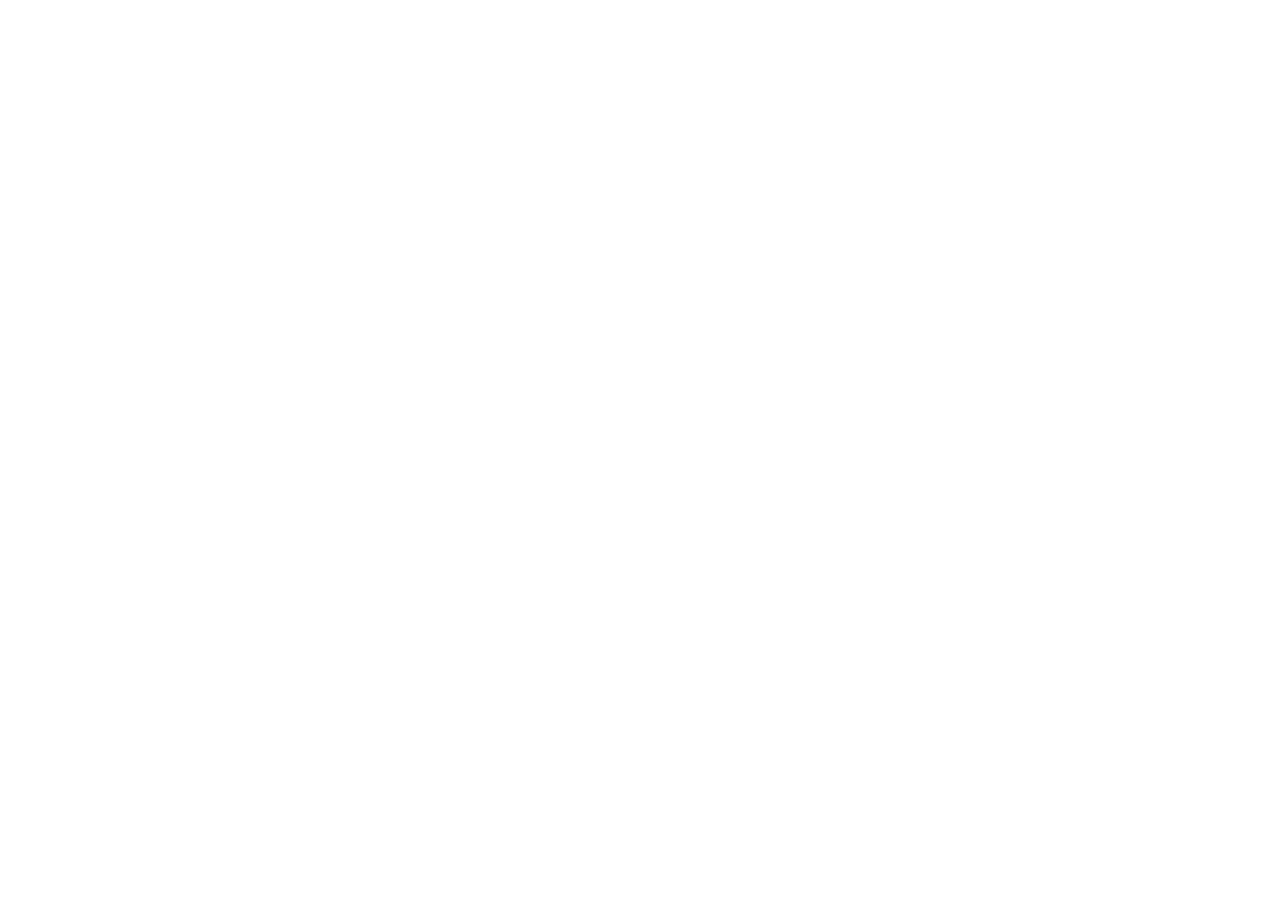
==== artigo.html @ 70959c43 "responsividade1" ====
<!DOCTYPE html>
<html lang="en">
<head>
    <meta charset="UTF-8">
    <meta http-equiv="X-UA-Compatible" content="IE=edge">
    <meta name="viewport" content="width=device-width, initial-scale=1.0">
    <title>Document</title>
</head>
<body>
    
</body>
</html>
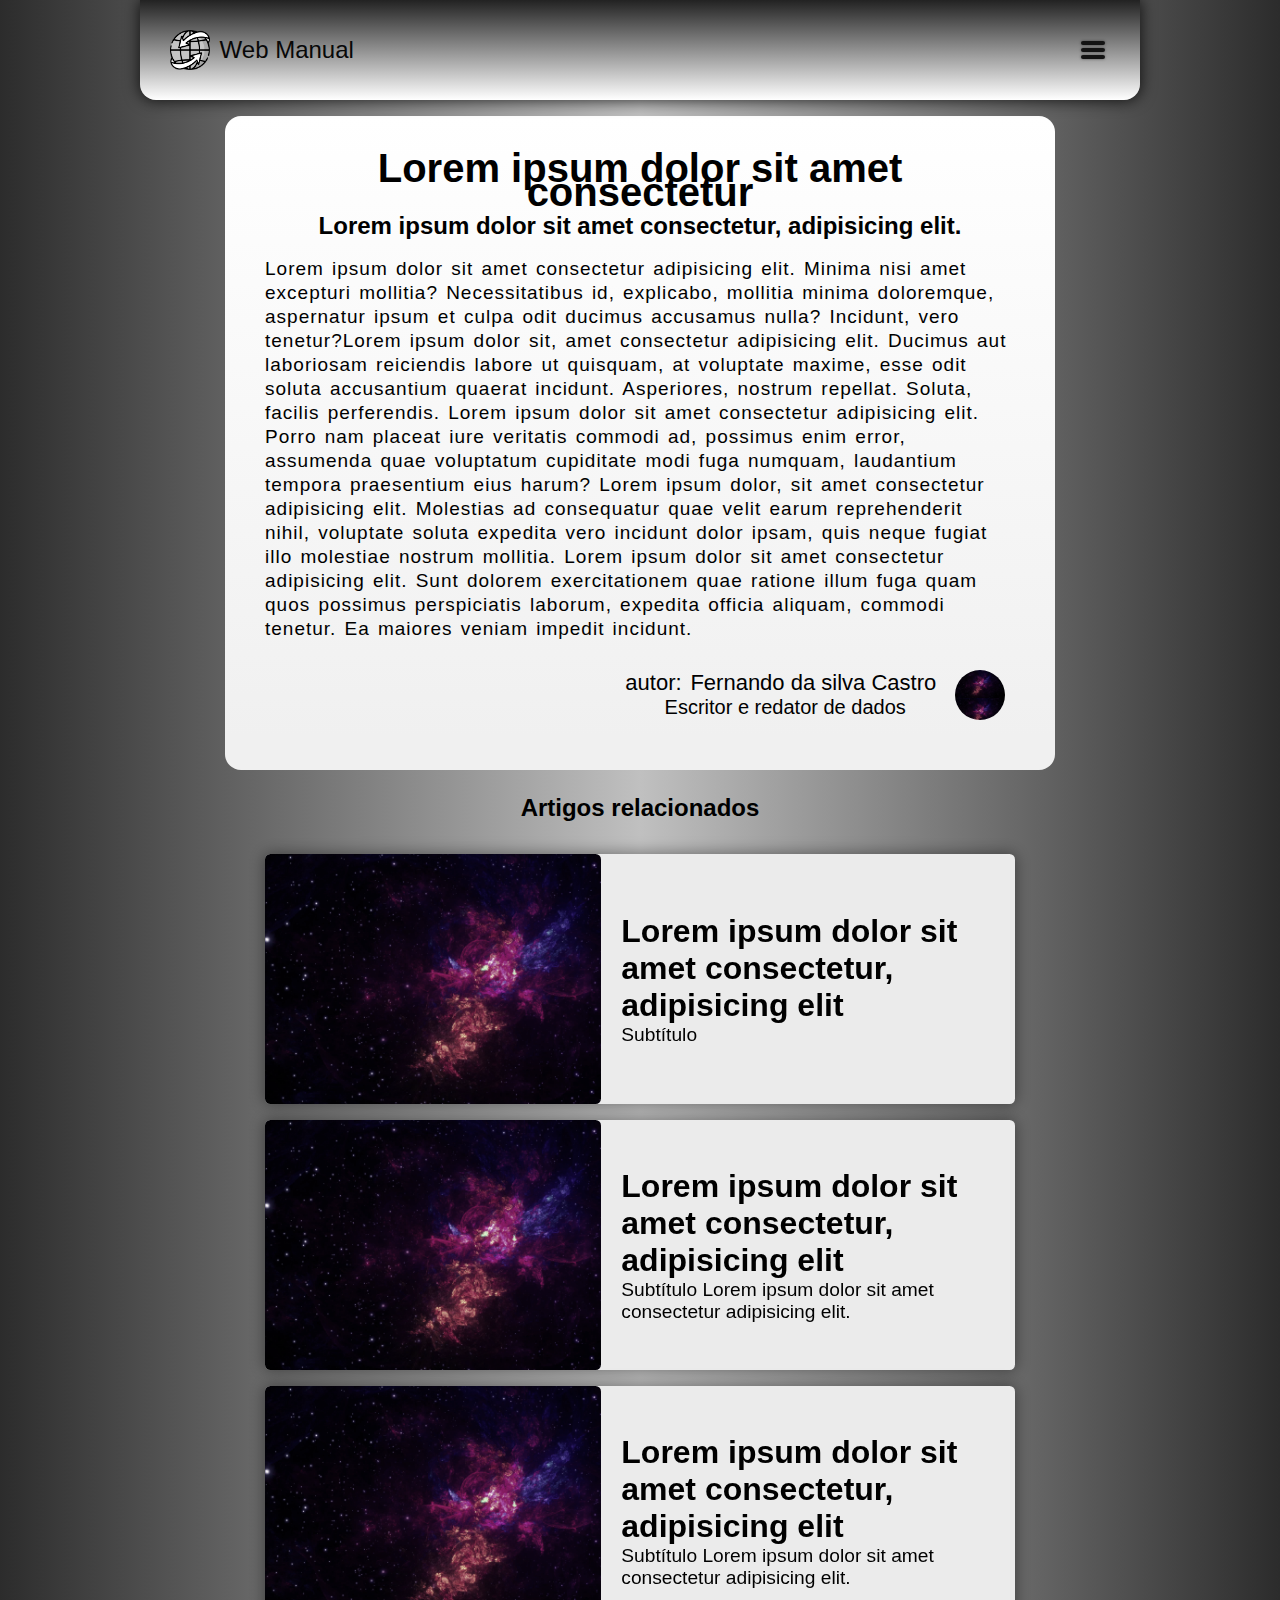
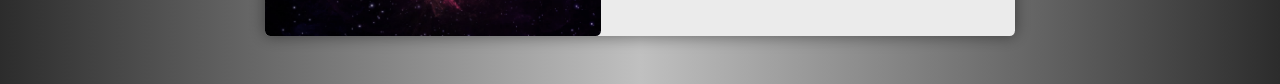
==== commit 57ee5d1f: "QUASE ACABANDO KKKKKKKK" ====
--- a/artigo.html
+++ b/artigo.html
@@ -5,8 +5,144 @@
     <meta http-equiv="X-UA-Compatible" content="IE=edge">
     <meta name="viewport" content="width=device-width, initial-scale=1.0">
     <title>Document</title>
+    <link rel="stylesheet" href="style.css">
+    
 </head>
 <body>
+  
+    
+    
+    
+    
+    
+    
+    <div id="corpo">
+    
+        <div class="containerdocabeçalho1">
+
+            <nav class="containerdocabeçalho2">
+
+                <a href="index.html" class="logo">
+                    <img src="internet1.png" alt="" height="40px" class="img1">
+                </a>
+               
+
+                <div id="menu-mobile" onclick="lista0animacao('artigo')">
+
+                    <section>
+                        <div id="l1"></div>
+                        <div id="l2"></div>
+                        <div id="l3"></div>
+                    </section>
+                    
+                </div>
+                
+            
+            
+            </nav>
+            
+            
+            
+        </div>
+        
+            
+       
+
+        <section class="contlist">
+
+            <!--Container das listas-->
+            <div id="list">
+    
+            
+        <ul id="lista0">    
+            <!--item 1-->
+            <li id="item1"><a class="itensdomenu" id="i1" href="#" onclick="lista1()">WhatsApp</a></li>
+
+            <!--Lista item 1-->
+                <ul id="lista1">
+                    <li ><a href="#" class="itensdomenu" id="i21" onclick="lista21()">Tutoriais WhatsApp</a></li>
+
+                    
+                </ul>
+                <ul id="lista2-1">
+                    <li><a href="#" class="itensdomenu" id="i31" onclick="artigoselecionado(1)">Como instalar o WhatsApp</a></li>
+                    <li><a href="#" class="itensdomenu" id="i32" onclick="artigoselecionado(2)">Como instalar o WhatsApp</a></li>
+                    <li><a href="#" class="itensdomenu">Como instalar o WhatsApp</a></li>
+                    <li><a href="#" class="itensdomenu">Como instalar o WhatsApp</a></li>
+                    <li><a href="#" class="itensdomenu">Como instalar o WhatsApp</a></li>
+                    <li><a href="#" class="itensdomenu">Como instalar o WhatsApp</a></li>
+                    <li><a href="#" class="itensdomenu">Como instalar o WhatsApp</a></li>
+                    <li><a href="#" class="itensdomenu">Como instalar o WhatsApp</a></li>
+                    <li><a href="#" class="itensdomenu">Como instalar o WhatsApp</a></li>
+                    <li><a href="#" class="itensdomenu">Como instalar o WhatsApp</a></li>
+
+                </ul>
+
+       
+    </section>
+        <article class="artigos">
+            <h1 id="titulo">Lorem ipsum dolor sit amet consectetur</h1>
+            <h2 id="subtitulo">Lorem ipsum dolor sit amet consectetur, adipisicing elit.</h2>
+            <p id="artigo">Lorem ipsum dolor sit amet consectetur adipisicing elit. Minima nisi amet excepturi mollitia? Necessitatibus id, explicabo, mollitia minima doloremque, aspernatur ipsum et culpa odit ducimus accusamus nulla? Incidunt, vero tenetur?Lorem ipsum dolor sit, amet consectetur adipisicing elit. Ducimus aut laboriosam reiciendis labore ut quisquam, at voluptate maxime, esse odit soluta accusantium quaerat incidunt. Asperiores, nostrum repellat. Soluta, facilis perferendis. Lorem ipsum dolor sit amet consectetur adipisicing elit. Porro nam placeat iure veritatis commodi ad, possimus enim error, assumenda quae voluptatum cupiditate modi fuga numquam, laudantium tempora praesentium eius harum? Lorem ipsum dolor, sit amet consectetur adipisicing elit. Molestias ad consequatur quae velit earum reprehenderit nihil, voluptate soluta expedita vero incidunt dolor ipsam, quis neque fugiat illo molestiae nostrum mollitia. Lorem ipsum dolor sit amet consectetur adipisicing elit. Sunt dolorem exercitationem quae ratione illum fuga quam quos possimus perspiciatis laborum, expedita officia aliquam, commodi tenetur. Ea maiores veniam impedit incidunt.</p>
+            <div id="creditos">
+                <div id="nomeautor">
+                    <h1 id="autor">autor:<a href="#" title="Contatos do autor">Fernando da silva Castro</a></h1>
+                    <h2 profissao11>Escritor e redator de dados</h2>
+                </div>
+                <div id="fotoautor"></div>
+            </div>
+        </article>
+<p class="artigosrelacionados">Artigos relacionados</p>
+        <div class="cont-artigos1">
+            <div id="artigos-c">
+                <article >
+                    <div class="img"></div>
+                    <div class="titulos">
+                        <h1>Lorem ipsum dolor sit amet consectetur, adipisicing elit</h1>
+                        <h2>Subtítulo </h2>
+                    </div>
+                </article>
+                
+                <article>
+                    <div class="img"></div>
+                    <div class="titulos">
+                        <h1>Lorem ipsum dolor sit amet consectetur, adipisicing elit</h1>
+                        <h2>Subtítulo Lorem ipsum dolor sit amet consectetur adipisicing elit.</h2>
+                    </div>
+                </article>
+                
+                <article>
+                    <div class="img"></div>
+                    <div class="titulos">
+                        <h1>Lorem ipsum dolor sit amet consectetur, adipisicing elit</h1>
+                        <h2>Subtítulo Lorem ipsum dolor sit amet consectetur adipisicing elit.</h2>
+                    </div>
+                </article>
+       
+              
+        
+                
+
+                
+                
+            </div>
+        </div>
+
+    </div>
+    
+
     
 </body>
+<script>
+    console.log('js interno')
+      
+    window.document.getElementById('i1').style.fontWeight="600"
+    window.document.getElementById('i21').style.fontWeight="600"
+    window.document.getElementById('i31').style.fontWeight="600"
+
+
+
+
+</script>
+<script src="js.js"></script>
 </html>--- a/style.css
+++ b/style.css
@@ -0,0 +1,509 @@
+
+@import url('https://fonts.googleapis.com/css2?family=Monoton&display=swap');
+@import url('https://fonts.googleapis.com/css2?family=Gruppo&display=swap');
+                                            /*Fundamentais*/
+*{
+    margin: 0px;
+    padding: 0px;
+    font-family: Arial, Helvetica, sans-serif;
+}
+
+:root{
+    --degrade2:rgba(255, 0, 0, 0.85);
+
+    --degrade4:rgba(255, 0, 255, 0.781);
+    --degrade1:rgba(0, 255, 255, 0.95);
+    --degrade3:rgba(0, 255, 85, 0.85);
+
+    
+
+    
+}
+
+body{
+ 
+
+  position: relative;
+   font-family: -apple-system, BlinkMacSystemFont, 'Segoe UI', Roboto, Oxygen, Ubuntu, Cantarell, 'Open Sans', 'Helvetica Neue', sans-serif;
+   display: flex;
+   justify-content: center; 
+   background-color: rgb(218, 218, 218);
+   background-image: linear-gradient(to right,#2c2c2c,silver,#2c2c2c);
+   
+}
+
+a{
+    
+    text-decoration: none;
+    padding: 0.4em;
+
+    color:rgb(0, 0, 0);
+  
+   
+    
+
+}
+a:hover{
+    text-decoration: underline;
+    transition: 200ms;
+}
+
+li{
+    list-style-type: none;
+}
+
+#corpo{
+    border-radius:  3em 3em 0em 0em;
+   position: relative;
+   width: 100%;
+   max-width: 1000px;
+}
+
+footer{
+    background-image: linear-gradient(to top,rgb(34, 34, 34), white);
+    width: 100%;
+    box-shadow: 0px 0px 15px 01.5px rgba(0, 0, 0, 0.336);
+    border-radius: 1em 1em 0em 0em;
+    
+    height: 100px;
+  
+    bottom: 0;
+   
+}   
+
+/*------------------------------------------------CABEÇALHO----------------------------------------------*/
+
+
+/*conteiner que hospeda o container que hospeda os itens do cabeçalho*/ 
+.containerdocabeçalho1{
+    width: 100%;
+   
+    display: flex;
+    flex-direction: column;
+    justify-content: left;
+    border-radius: 1em;
+    background-color: transparent;
+}
+
+/*container que hospeda os itens do cabeçalho*/ 
+.containerdocabeçalho2{
+    display: flex;
+    flex-direction: row;
+    width: 100%;
+    height: 100px;
+    justify-content: space-between;
+    background-image: linear-gradient(to bottom,rgb(34, 34, 34), white);
+    box-shadow: 0px 0px 15px 0.5px rgba(0, 0, 0, 0.774);
+    border-radius:  0em 0em 1em 1em;
+   
+}
+
+/*logo FERA NA WEB, item 1 do cabeçalho*/
+.logo{
+    text-transform: none;
+    display: inline;
+    border-radius: 30px;
+    font-size: 1.5em;
+  align-items: center;
+   margin: 10px;
+   font-family: -apple-system, BlinkMacSystemFont, 'Segoe UI', Roboto, Oxygen, Ubuntu, Cantarell, 'Open Sans', 'Helvetica Neue', sans-serif;
+   display: flex;
+   color: rgb(8, 8, 8);
+}
+.logo::after{
+    content: 'Web Manual';
+    color: rgb(8, 8, 8);
+}
+.logo:hover{
+    text-decoration: underline;
+    color: rgb(10, 10, 10);
+   
+}
+
+/*Imagem da logo (planeta)*/
+.logo .img1{
+    margin: 10px;
+    position: relative;
+    right: 0px;
+    filter: grayscale(100%) contrast(130%);
+}
+
+/*menu hamburguer, item 2 do cabeçalho*/
+#menu-mobile{
+    align-self: center;
+    cursor: pointer;
+    justify-self: right;
+    border-radius: 10px;
+    margin: 1em;
+    height: 10px;
+    display: flex;
+    align-items: center;
+ 
+    padding: 1em;
+    
+}
+#menu-mobile section div{
+    width: 1.5em;
+    height: 4px;
+    background-color: rgb(19, 19, 19);
+    margin: 3px;
+    border-radius:100px;
+    box-shadow:  0px 0px 3px 0px rgba(0, 0, 0, 0.466);
+    transition: 400ms;
+}
+#menu-mobile:hover section div{
+    box-shadow:  0px 0px 3px 0px rgb(0, 0, 0);
+    transition: 400ms;
+}
+
+
+
+
+                                /*ARTIGOS*/
+
+.artigosrelacionados{
+    font-family: -apple-system, BlinkMacSystemFont, 'Segoe UI', Roboto, Oxygen, Ubuntu, Cantarell, 'Open Sans', 'Helvetica Neue', sans-serif;
+    text-align: center;
+    font-size: 1.5em;
+    color: black;
+    font-weight: bold;
+}
+
+
+/*conteiner que hospeda o conteiner que hospeda os articles principais*/
+.cont-artigos1{
+    display: flex;
+    justify-content: center;
+    width: 100%;
+    
+}
+
+/*container que hospeda os articles PRINCIPAIS*/
+#artigos-p{
+    width: 100%;
+    max-width: 900px;
+    height: 100%;
+    display: grid;
+    grid-template-columns: 1fr 1fr;
+    grid-auto-rows:  minmax(375px, auto);
+    padding: 1.5em;
+    
+    
+}
+
+/*Artigos principais*/
+#artigos-p article{
+    margin: 0.4em;
+   border-radius: 05px;
+   background-color: rgb(253, 253, 253);
+   box-shadow: 0px 0px 15px 0.5px rgba(0, 0, 0, 0.404);
+   background-image: linear-gradient(to top, rgb(0, 0, 0) , transparent 50%),url(1fab805dc3dd2aab386b855e4ef9748c.jpg);
+   background-repeat: no-repeat;
+   background-size: cover;
+   background-position: center;
+   transition: 300ms;
+   display: flex;
+   justify-content: center;
+   align-items: flex-end;
+   padding: 1.5em;
+   filter: grayscale(50%);
+   
+ 
+}
+#artigos-p article:hover{
+    
+  text-decoration: underline;
+  color: white;
+  
+}
+#artigos-p article h1{
+    color: white;
+    width: 100%;
+    
+    
+}
+
+/*Container que hospeda os artigos comuns*/
+#artigos-c{
+    width:80%;
+    max-width: 750px;
+    background-color: none;
+    display: flex;
+    justify-content: center;
+    flex-direction: column;
+    margin: 2em;
+    
+    
+}
+/*artigos comuns*/
+#artigos-c article{
+    justify-self: center;
+    background-color: rgb(235, 235, 235);
+    width: 100%;
+    
+    margin: auto;
+    margin-bottom: 1em;
+    box-shadow: 0px 0px 15px 0.5px rgba(0, 0, 0, 0.404);
+    min-height: 250px;
+    border-radius: 5.5px;
+    display: flex;
+    
+    align-items: center;
+    justify-content: space-between;  
+    filter: grayscale(50%);
+}
+/*imagens dos artigos comuns*/
+#artigos-c article .img{
+    height: 100%;
+    width: 45%;
+    height: 100%;
+    background-image: url(1fab805dc3dd2aab386b855e4ef9748c.jpg);
+    background-repeat: no-repeat;
+    background-size:  cover;
+    border-radius: 5.5px;
+
+}
+/*títulos dos artigos comuns*/
+#artigos-c article .titulos{
+    
+    padding: 20px;
+display: flex;
+    align-content: center;
+    
+    width: 50%;
+    height: 80%;
+    flex-wrap: wrap;
+    
+}
+@media (max-width:830px){
+    /*artigos comuns agora com altura mínima de 240px*/
+    #artigos-c article{
+        
+        
+        flex-direction: column;
+        
+        min-height: 470px;
+        
+    }
+    /*configuração das imagens dos arquivos comuns*/
+    #artigos-c article .img{
+        width: 100%;
+        height: 65%;
+    }
+/*configuração dos títulos dos arquivos comuns*/
+    #artigos-c article .titulos{
+       padding: 10px;
+        width:90%;
+        height:35%;
+        margin-bottom:1em;
+        
+    }
+    /*anuncios na esquerda e direita agora ficam escondidos*/
+    .anunciosl,.anunciosr{
+        display: none;
+    }
+    #artigos-p {
+        display: none;
+    }
+  
+
+}
+#artigos-c article .titulos h1{
+    font-family: -apple-system, BlinkMacSystemFont, 'Segoe UI', Roboto, Oxygen, Ubuntu, Cantarell, 'Open Sans', 'Helvetica Neue', sans-serif;
+}
+#artigos-c article .titulos h2{
+    font-family: -apple-system, BlinkMacSystemFont, 'Segoe UI', Roboto, Oxygen, Ubuntu, Cantarell, 'Open Sans', 'Helvetica Neue', sans-serif;
+    font-weight: 500;
+    font-size: 1.2em;
+}
+
+ 
+
+
+
+
+
+/*---------------------------------------------LISTAS------------------------------------*/
+
+
+.contlist{
+    
+    
+    position: absolute;
+    left: 0;
+    z-index: 1;
+
+}
+#list{
+    overflow: hidden;
+    
+  
+  
+ 
+   
+}
+
+.itensdomenu/*(links)*/{
+    margin: 3px;
+     justify-content: left;
+    color: rgb(0, 0, 0);
+    display: flex;
+    font-size: 18px;
+    align-items: center;
+ 
+  
+    
+ }
+ 
+
+#lista0/*,#lista1,#lista1-2,#lista2*/{
+    display: flex;
+    flex-direction: column;
+    
+    
+    
+    padding: 20px;
+    border-radius: 20px;
+   
+    width: 250px;
+    border-top: 40px solid rgba(49, 49, 49, 0.781);
+    
+  
+    margin: 10px;
+    transform: translateY(-150%);
+    
+  
+    background-image: linear-gradient(to top,rgb(184, 184, 184),rgb(221, 221, 221));
+    box-shadow: 0px 0px 7px 0px rgba(0, 0, 0, 0.836);
+  transition: 1500ms;
+  text-indent: 0em;
+}
+#lista0 li:hover{
+    text-decoration: underline;
+}
+#lista0 li:active{
+    color: rgb(63, 63, 63);
+}
+
+#item1,#item2,#item3{
+    transition: 500ms ease-in-out;
+   
+    text-transform: uppercase;
+}
+@keyframes links{
+    0%,100%{
+        opacity: 72%;
+    }
+    50%{
+        opacity: 100%;
+    }
+}
+#lista1,#lista1-2,#lista1-3{
+    color: aliceblue;
+    display: none;
+    padding-left: 1.5em;
+    transition: 400ms ease-in-out;
+  
+}
+
+#lista2-1,#lista2-2,#lista2-3{
+    flex-direction: column;
+    display: none;
+    padding-left: 3em;
+}
+
+
+
+
+
+
+
+.artigos{
+    
+    border-radius: 1em;
+    padding: 2.5em;
+    max-width: 750px;
+    
+    margin: 1em auto 24px auto;
+    
+    background-image: linear-gradient(to top, rgb(240, 240, 240) 5%,rgb(255, 255, 255));
+    font-family: -apple-system, BlinkMacSystemFont, 'Segoe UI', Roboto, Oxygen, Ubuntu, Cantarell, 'Open Sans', 'Helvetica Neue', sans-serif;
+    line-height: 1.5em;
+    
+}
+.artigos h1{
+    font-size: 2.5em;
+   font-family: -apple-system, BlinkMacSystemFont, 'Segoe UI', Roboto, Oxygen, Ubuntu, Cantarell, 'Open Sans', 'Helvetica Neue', sans-serif;
+    text-align: center;
+    margin-bottom:10px;
+    
+    
+}
+
+.artigos h2{
+    text-align: center;
+    font-size: 1.5em;
+}
+.artigos p{
+    text-align: start;
+    word-spacing: 0.1em;
+    font-size: 19px;
+    margin: 1em 0em;
+    letter-spacing: 1px;
+
+    
+}
+#creditos{
+    display: flex;
+    justify-content: end;
+    font-size: 20px;
+    align-items: center;
+}
+#fotoautor{
+    margin: 10px;
+    border-radius: 100px;
+    width: 50px;
+    height: 50px;
+    background-image: url(1fab805dc3dd2aab386b855e4ef9748c.jpg);
+    background-size: contain;
+    filter: grayscale(50%);
+}
+#nomeautor{
+    display: flex;
+    flex-direction: column;
+    align-items: center;
+}
+#nomeautor h1{
+    all: unset;
+    font-family: Arial, Helvetica, sans-serif;
+    font-size: 22px;
+}
+#nomeautor h2{
+    all: unset;
+    font-family: Arial, Helvetica, sans-serif;
+    font-size: 20px;
+}
+@media(max-width:830px){
+    .artigos{
+        margin: 1em 15px 0px 15px;
+    }
+    .artigos h1{
+        font-size: 1.8em;
+    }
+    .artigos h2{
+        font-size: 1em;
+    }
+    .artigos p{
+        font-size: 18px;
+    }
+    #nomeautor h1{
+        all: unset;
+        font-family: Arial, Helvetica, sans-serif;
+        font-size: 18px;
+    }
+    #nomeautor h2{
+        all: unset;
+        font-family: Arial, Helvetica, sans-serif;
+        font-size: 16px;
+    }
+}